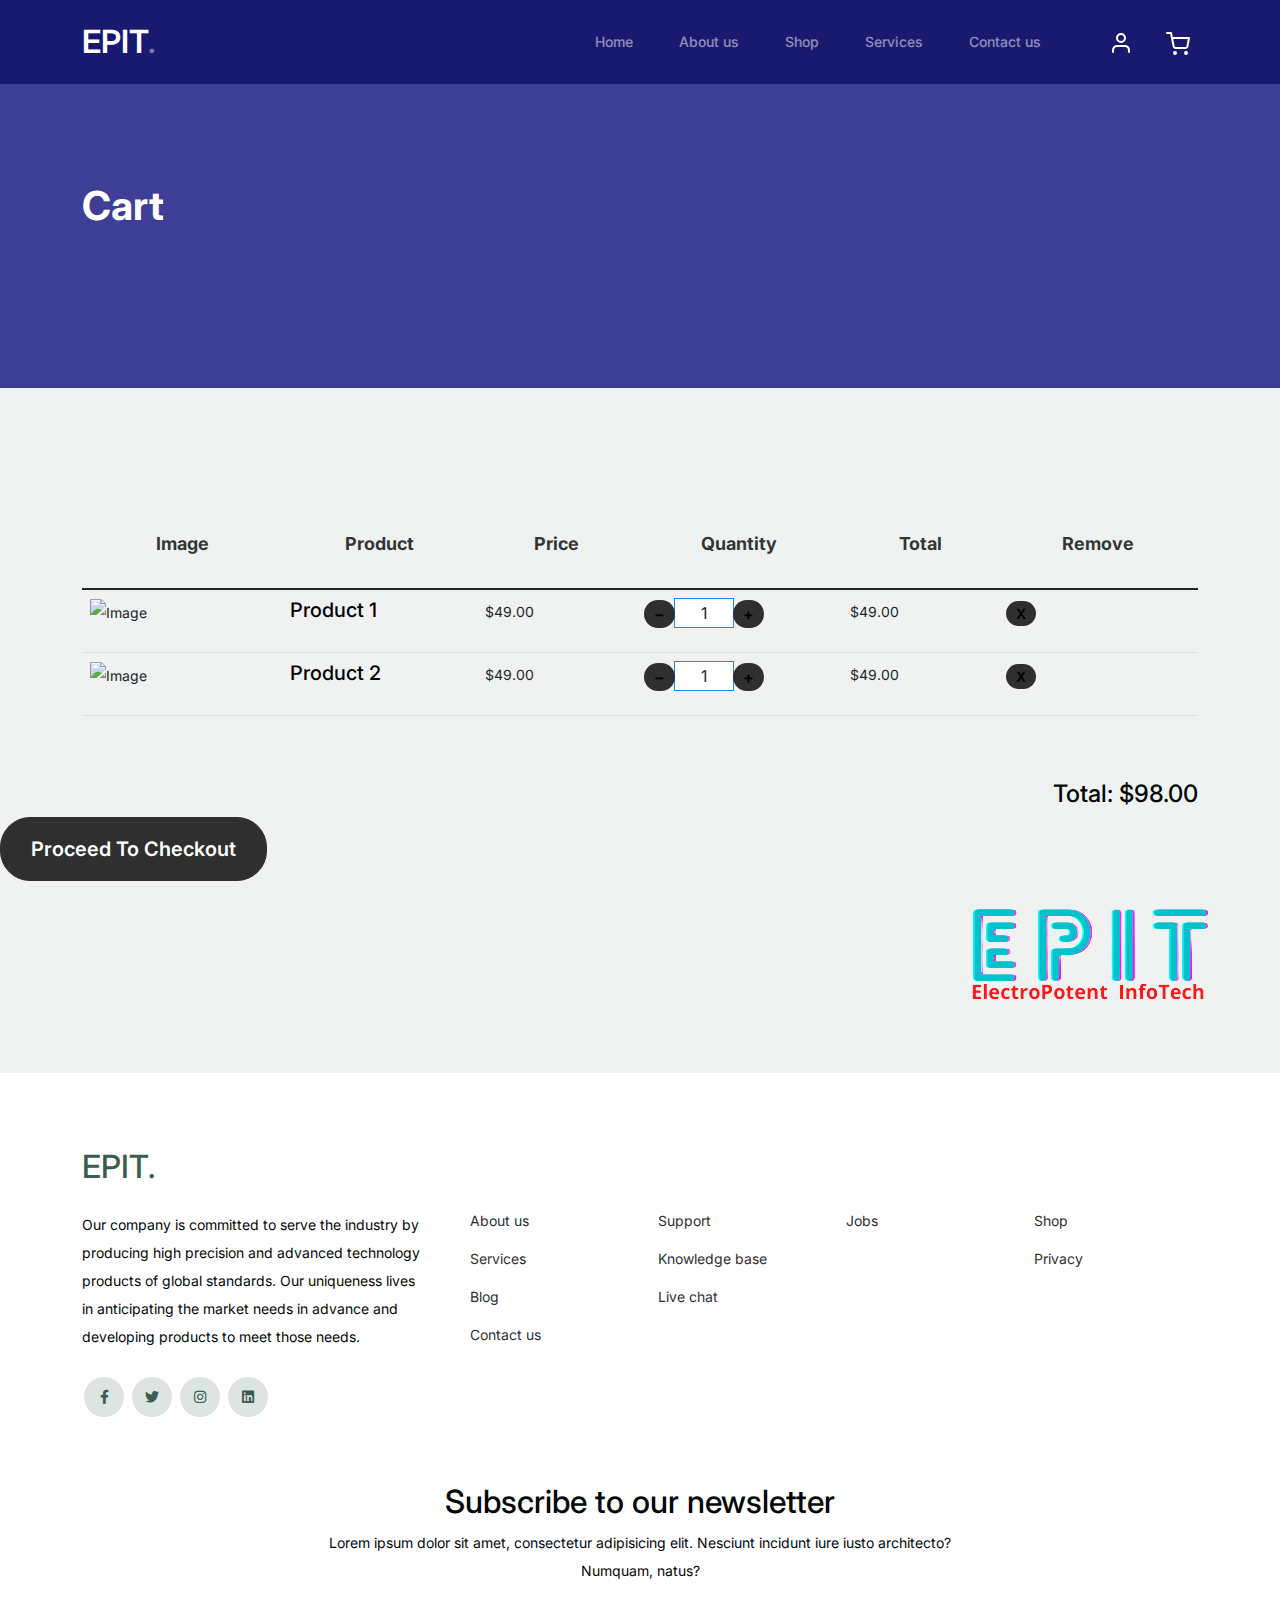
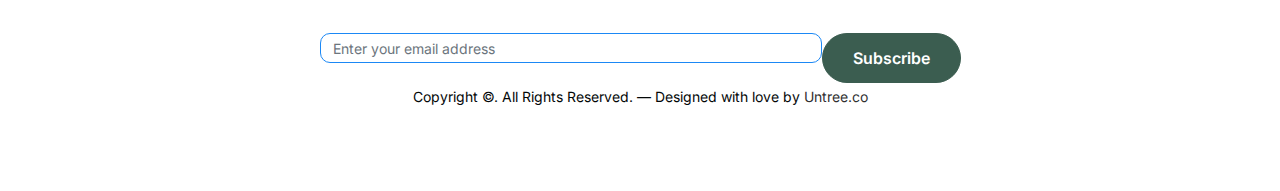
==== cart.html @ a609ee76 "first commit" ====
<!-- /*
* Bootstrap 5
* Template Name: Furni
* Template Author: Untree.co
* Template URI: https://untree.co/
* License: https://creativecommons.org/licenses/by/3.0/
*/ -->
<!doctype html>
<html lang="en">
<head>
  <meta charset="utf-8">
  <meta name="viewport" content="width=device-width, initial-scale=1, shrink-to-fit=no">
  <meta name="author" content="Untree.co">
  <link rel="shortcut icon" href="favicon.png">
  <meta name="description" content="" />
  <meta name="keywords" content="bootstrap, bootstrap4" />

  <!-- Bootstrap CSS -->
  <link href="css/bootstrap.min.css" rel="stylesheet">
  <link href="https://cdnjs.cloudflare.com/ajax/libs/font-awesome/6.0.0-beta3/css/all.min.css" rel="stylesheet">
  <link href="css/tiny-slider.css" rel="stylesheet">
  <link href="css/style.css" rel="stylesheet">
  <title>Furni Free Bootstrap 5 Template for Furniture and Interior Design Websites by Untree.co</title>
</head>

<body>
  <!-- Start Header/Navigation -->
  <nav class="custom-navbar navbar navbar navbar-expand-md navbar-dark bg-dark" arial-label="Furni navigation bar">
    <div class="container">
      <a class="navbar-brand" href="index.html">EPIT<span>.</span></a>
      <button class="navbar-toggler" type="button" data-bs-toggle="collapse" data-bs-target="#navbarsFurni" aria-controls="navbarsFurni" aria-expanded="false" aria-label="Toggle navigation">
        <span class="navbar-toggler-icon"></span>
      </button>
      <div class="collapse navbar-collapse" id="navbarsFurni">
        <ul class="custom-navbar-nav navbar-nav ms-auto mb-2 mb-md-0">
          <li class="nav-item ">
            <a class="nav-link" href="index.html">Home</a>
          </li>
          <li><a class="nav-link" href="about.html">About us</a></li>
          <li><a class="nav-link" href="shop.html">Shop</a></li>
          <li><a class="nav-link" href="services.html">Services</a></li>
          <li><a class="nav-link" href="contact.html">Contact us</a></li>
        </ul>
        <ul class="custom-navbar-cta navbar-nav mb-2 mb-md-0 ms-5">
          <li><a class="nav-link" href="#"><img src="images/user.svg"></a></li>
          <li><a class="nav-link" href="cart.html"><img src="images/cart.svg"></a></li>
        </ul>
      </div>
    </div>
  </nav>
  <!-- End Header/Navigation -->

  <!-- Start Hero Section -->
  <div class="hero">
    <div class="container">
      <div class="row justify-content-between">
        <div class="col-lg-5">
          <div class="intro-excerpt">
            <h1>Cart</h1>
          </div>
        </div>
        <div class="col-lg-7"></div>
      </div>
    </div>
  </div>
  <!-- End Hero Section -->

  <div class="untree_co-section before-footer-section">
    <div class="container">
      <div class="row mb-5">
        <form class="col-md-12" method="post">
          <div class="site-blocks-table">
            <table class="table" id="cart-table">
              <thead>
                <tr>
                  <th class="product-thumbnail">Image</th>
                  <th class="product-name">Product</th>
                  <th class="product-price">Price</th>
                  <th class="product-quantity">Quantity</th>
                  <th class="product-total">Total</th>
                  <th class="product-remove">Remove</th>
                </tr>
              </thead>
              <tbody>
                <tr class="product-row">
                  <td class="product-thumbnail">
                    <img src="images/product1" alt="Image" class="img-fluid">
                  </td>
                  <td class="product-name">
                    <h2 class="h5 text-black">Product 1</h2>
                  </td>
                  <td class="product-price">$49.00</td>
                  <td>
                    <div class="input-group mb-3 d-flex align-items-center quantity-container" style="max-width: 120px;">
                      <div class="input-group-prepend">
                        <button class="btn btn-outline-black decrease" type="button">&minus;</button>
                      </div>
                      <input type="text" class="form-control text-center quantity-amount" value="1" placeholder="" aria-label="Example text with button addon" aria-describedby="button-addon1">
                      <div class="input-group-append">
                        <button class="btn btn-outline-black increase" type="button">&plus;</button>
                      </div>
                    </div>
                  </td>
                  <td class="product-total">$49.00</td>
                  <td><a href="#" class="btn btn-black btn-sm btn-remove-product">X</a></td>
                </tr>
                <tr class="product-row">
                  <td class="product-thumbnail">
                    <img src="images/product2" alt="Image" class="img-fluid">
                  </td>
                  <td class="product-name">
                    <h2 class="h5 text-black">Product 2</h2>
                  </td>
                  <td class="product-price">$49.00</td>
                  <td>
                    <div class="input-group mb-3 d-flex align-items-center quantity-container" style="max-width: 120px;">
                      <div class="input-group-prepend">
                        <button class="btn btn-outline-black decrease" type="button">&minus;</button>
                      </div>
                      <input type="text" class="form-control text-center quantity-amount" value="1" placeholder="" aria-label="Example text with button addon" aria-describedby="button-addon1">
                      <div class="input-group-append">
                        <button class="btn btn-outline-black increase" type="button">&plus;</button>
                      </div>
                    </div>
                  </td>
                  <td class="product-total">$49.00</td>
                  <td><a href="#" class="btn btn-black btn-sm btn-remove-product">X</a></td>
                </tr>
              </tbody>
            </table>
          </div>
        </form>
      </div>
      <div id="total-price" class="text-end h4"></div>
    </div>
	<div class="row">
		<div class="col-md-12">
		  <button class="btn btn-black btn-lg py-3 btn-block" onclick="window.location='checkout.html'">Proceed To Checkout</button>
		</div>
	  </div>
  </div>
  

  <!-- Start Footer Section -->
  <footer class="footer-section">
    <div class="container relative">
      <div class="sofa-img">
        <img src="images/logo1.png" alt="Image" class="img-fluid">
      </div>
      <div class="row g-5 mb-5">
        <div class="col-lg-4">
          <div class="mb-4 footer-logo-wrap"><a href="#" class="footer-logo">EPIT<span>.</span></a></div>
          <p class="mb-4">Our company is committed to serve the industry by producing high precision and advanced technology products of global standards. Our uniqueness lives in anticipating the market needs in advance and developing products to meet those needs.</p>
          <ul class="list-unstyled custom-social">
            <li><a href="#"><span class="fa fa-brands fa-facebook-f"></span></a></li>
            <li><a href="#"><span class="fa fa-brands fa-twitter"></span></a></li>
            <li><a href="#"><span class="fa fa-brands fa-instagram"></span></a></li>
            <li><a href="#"><span class="fa fa-brands fa-linkedin"></span></a></li>
          </ul>
        </div>
        <div class="col-lg-8">
          <div class="row links-wrap">
            <div class="col-6 col-sm-6 col-md-3">
              <ul class="list-unstyled">
                <li><a href="#">About us</a></li>
                <li><a href="#">Services</a></li>
                <li><a href="#">Blog</a></li>
                <li><a href="#">Contact us</a></li>
              </ul>
            </div>
            <div class="col-6 col-sm-6 col-md-3">
              <ul class="list-unstyled">
                <li><a href="#">Support</a></li>
                <li><a href="#">Knowledge base</a></li>
                <li><a href="#">Live chat</a></li>
              </ul>
            </div>
            <div class="col-6 col-sm-6 col-md-3">
              <ul class="list-unstyled">
                <li><a href="#">Jobs</a></li>
            </div>
            <div class="col-6 col-sm-6 col-md-3">
              <ul class="list-unstyled">
                <li><a href="#">Shop</a></li>
                <li><a href="#">Privacy</a></li>
              </ul>
            </div>
          </div>
        </div>
      </div>
      <div class="row justify-content-center text-center">
        <div class="col-md-7">
          <div class="subscribe-1 ">
            <h2>Subscribe to our newsletter</h2>
            <p class="mb-5">Lorem ipsum dolor sit amet, consectetur adipisicing elit. Nesciunt incidunt iure iusto architecto? Numquam, natus?</p>
            <form action="#" class="d-flex">
              <input type="text" class="form-control" placeholder="Enter your email address">
              <input type="submit" class="btn btn-primary" value="Subscribe">
            </form>
          </div>
        </div>
      </div>
      <div class="row">
        <div class="col-12 text-center">
          <p class="mb-0">Copyright ©. All Rights Reserved. — Designed with love by <a href="https://untree.co">Untree.co</a>  <!-- License information: https://untree.co/license/ -->
          </p>
        </div>
      </div>
    </div>
  </footer>
  <!-- End Footer Section -->

  <!-- JavaScript -->
  <script>
    document.addEventListener('DOMContentLoaded', function() {
      const updateProductTotal = (row) => {
        const price = parseFloat(row.querySelector('.product-price').textContent.replace('$', ''));
        const quantity = parseInt(row.querySelector('.quantity-amount').value);
        const total = price * quantity;
        row.querySelector('.product-total').textContent = `$${total.toFixed(2)}`;
        updateCartTotal();
      };

      const updateCartTotal = () => {
        let total = 0;
        document.querySelectorAll('.product-row').forEach(row => {
          const productTotal = parseFloat(row.querySelector('.product-total').textContent.replace('$', ''));
          total += productTotal;
        });
        document.getElementById('total-price').textContent = `Total: $${total.toFixed(2)}`;
      };

      document.querySelectorAll('.quantity-container .decrease').forEach(button => {
        button.addEventListener('click', function() {
          const input = this.closest('.quantity-container').querySelector('.quantity-amount');
          let quantity = parseInt(input.value);
          if (quantity > 1) {
            quantity--;
            input.value = quantity;
            updateProductTotal(this.closest('.product-row'));
          }
        });
      });

      document.querySelectorAll('.quantity-container .increase').forEach(button => {
        button.addEventListener('click', function() {
          const input = this.closest('.quantity-container').querySelector('.quantity-amount');
          let quantity = parseInt(input.value);
          quantity++;
          input.value = quantity;
          updateProductTotal(this.closest('.product-row'));
        });
      });

      document.querySelectorAll('.btn-remove-product').forEach(button => {
        button.addEventListener('click', function(e) {
          e.preventDefault();
          this.closest('.product-row').remove();
          updateCartTotal();
        });
      });

      document.querySelectorAll('.product-row').forEach(row => {
        updateProductTotal(row);
      });
    });
  </script>
</body>
</html>
---- css/tiny-slider.css ----
.tns-outer{padding:0 !important}.tns-outer [hidden]{display:none !important}.tns-outer [aria-controls],.tns-outer [data-action]{cursor:pointer}.tns-slider{-webkit-transition:all 0s;-moz-transition:all 0s;transition:all 0s}.tns-slider>.tns-item{-webkit-box-sizing:border-box;-moz-box-sizing:border-box;box-sizing:border-box}.tns-horizontal.tns-subpixel{white-space:nowrap}.tns-horizontal.tns-subpixel>.tns-item{display:inline-block;vertical-align:top;white-space:normal}.tns-horizontal.tns-no-subpixel:after{content:'';display:table;clear:both}.tns-horizontal.tns-no-subpixel>.tns-item{float:left}.tns-horizontal.tns-carousel.tns-no-subpixel>.tns-item{margin-right:-100%}.tns-no-calc{position:relative;left:0}.tns-gallery{position:relative;left:0;min-height:1px}.tns-gallery>.tns-item{position:absolute;left:-100%;-webkit-transition:transform 0s, opacity 0s;-moz-transition:transform 0s, opacity 0s;transition:transform 0s, opacity 0s}.tns-gallery>.tns-slide-active{position:relative;left:auto !important}.tns-gallery>.tns-moving{-webkit-transition:all 0.25s;-moz-transition:all 0.25s;transition:all 0.25s}.tns-autowidth{display:inline-block}.tns-lazy-img{-webkit-transition:opacity 0.6s;-moz-transition:opacity 0.6s;transition:opacity 0.6s;opacity:0.6}.tns-lazy-img.tns-complete{opacity:1}.tns-ah{-webkit-transition:height 0s;-moz-transition:height 0s;transition:height 0s}.tns-ovh{overflow:hidden}.tns-visually-hidden{position:absolute;left:-10000em}.tns-transparent{opacity:0;visibility:hidden}.tns-fadeIn{opacity:1;filter:alpha(opacity=100);z-index:0}.tns-normal,.tns-fadeOut{opacity:0;filter:alpha(opacity=0);z-index:-1}.tns-vpfix{white-space:nowrap}.tns-vpfix>div,.tns-vpfix>li{display:inline-block}.tns-t-subp2{margin:0 auto;width:310px;position:relative;height:10px;overflow:hidden}.tns-t-ct{width:2333.3333333%;width:-webkit-calc(100% * 70 / 3);width:-moz-calc(100% * 70 / 3);width:calc(100% * 70 / 3);position:absolute;right:0}.tns-t-ct:after{content:'';display:table;clear:both}.tns-t-ct>div{width:1.4285714%;width:-webkit-calc(100% / 70);width:-moz-calc(100% / 70);width:calc(100% / 70);height:10px;float:left}

/*# sourceMappingURL=sourcemaps/tiny-slider.css.map */
---- css/style.css ----
/*
* Template Name: UntreeStore
* Template Author: Untree.co
* Author URI: https://untree.co/
* License: https://creativecommons.org/licenses/by/3.0/
*/
@import url("https://fonts.googleapis.com/css2?family=Inter:wght@400;500;600;700;800&display=swap");
body {
  overflow-x: hidden;
  position: relative; }

body {
  font-family: "Inter", sans-serif;
  font-weight: 400;
  line-height: 28px;
  color: #030707;
  font-size: 14px;
  background-color: #eff2f1; }

a {
  text-decoration: none;
  -webkit-transition: .3s all ease;
  -o-transition: .3s all ease;
  transition: .3s all ease;
  color: #2f2f2f;
  text-decoration: underline; }
  a:hover {
    color: #2f2f2f;
    text-decoration: none; }
  a.more {
    font-weight: 600; }

.custom-navbar {
  background: #191970 !important;
  padding-top: 20px;
  padding-bottom: 20px; }
  .custom-navbar .navbar-brand {
    font-size: 32px;
    font-weight: 600; }
    .custom-navbar .navbar-brand > span {
      opacity: .4; }
  .custom-navbar .navbar-toggler {
    border-color: transparent; }
    .custom-navbar .navbar-toggler:active, .custom-navbar .navbar-toggler:focus {
      -webkit-box-shadow: none;
      box-shadow: none;
      outline: none; }
  @media (min-width: 992px) {
    .custom-navbar .custom-navbar-nav li {
      margin-left: 15px;
      margin-right: 15px; } }
  .custom-navbar .custom-navbar-nav li a {
    font-weight: 500;
    color: #ffffff !important;
    opacity: .5;
    -webkit-transition: .3s all ease;
    -o-transition: .3s all ease;
    transition: .3s all ease;
    position: relative; }
    @media (min-width: 768px) {
      .custom-navbar .custom-navbar-nav li a:before {
        content: "";
        position: absolute;
        bottom: 0;
        left: 8px;
        right: 8px;
        background: #f9bf29;
        height: 5px;
        opacity: 1;
        visibility: visible;
        width: 0;
        -webkit-transition: .15s all ease-out;
        -o-transition: .15s all ease-out;
        transition: .15s all ease-out; } }
    .custom-navbar .custom-navbar-nav li a:hover {
      opacity: 1; }
      .custom-navbar .custom-navbar-nav li a:hover:before {
        width: calc(100% - 16px); }
  .custom-navbar .custom-navbar-nav li.active a {
    opacity: 1; }
    .custom-navbar .custom-navbar-nav li.active a:before {
      width: calc(100% - 16px); }
  .custom-navbar .custom-navbar-cta {
    margin-left: 0 !important;
    -webkit-box-orient: horizontal;
    -webkit-box-direction: normal;
    -ms-flex-direction: row;
    flex-direction: row; }
    @media (min-width: 768px) {
      .custom-navbar .custom-navbar-cta {
        margin-left: 40px !important; } }
    .custom-navbar .custom-navbar-cta li {
      margin-left: 0px;
      margin-right: 0px; }
      .custom-navbar .custom-navbar-cta li:first-child {
        margin-right: 20px; }

.hero {
  background: #3e3e97;
  padding: calc(4rem - 30px) 0 0rem 0; }
  @media (min-width: 768px) {
    .hero {
      padding: calc(4rem - 30px) 0 4rem 0; } }
  @media (min-width: 992px) {
    .hero {
      padding: calc(8rem - 30px) 0 8rem 0; } }
  .hero .intro-excerpt {
    position: relative;
    z-index: 4; }
    @media (min-width: 992px) {
      .hero .intro-excerpt {
        max-width: 450px; } }
  .hero h1 {
    font-weight: 700;
    color: #ffffff;
    margin-bottom: 30px; }
    @media (min-width: 1400px) {
      .hero h1 {
        font-size: 54px; } }
  .hero p {
    color: rgba(255, 255, 255, 0.5);
    margin-botom: 30px; }
  .hero .hero-img-wrap {
    position: relative; }
    .hero .hero-img-wrap img {
      position: relative;
      top: 0px;
      right: 0px;
      z-index: 2;
      max-width: 600px;
      left: -20px; }
      @media (min-width: 768px) {
        .hero .hero-img-wrap img {
          right: 0px;
          left: -100px; } }
      @media (min-width: 992px) {
        .hero .hero-img-wrap img {
          left: 0px;
          top: -80px;
          position: absolute;
          right: -50px; } }
      @media (min-width: 1200px) {
        .hero .hero-img-wrap img {
          left: 0px;
          top: -80px;
          right: -100px; } }
    .hero .hero-img-wrap:after {
      content: "";
      position: absolute;
      width: 255px;
      height: 217px;
      background-image: url("../images/dots-light.svg");
      background-size: contain;
      background-repeat: no-repeat;
      right: -100px;
      top: -0px; }
      @media (min-width: 1200px) {
        .hero .hero-img-wrap:after {
          top: -40px; } }

.btn {
  font-weight: 600;
  padding: 12px 30px;
  border-radius: 30px;
  color: #ffffff;
  background: #2f2f2f;
  border-color: #2f2f2f; }
  .btn:hover {
    color: #ffffff;
    background: #222222;
    border-color: #222222; }
  .btn:active, .btn:focus {
    outline: none !important;
    -webkit-box-shadow: none;
    box-shadow: none; }
  .btn.btn-primary {
    background: #3b5d50;
    border-color: #3b5d50; }
    .btn.btn-primary:hover {
      background: #314d43;
      border-color: #314d43; }
  .btn.btn-secondary {
    color: #2f2f2f;
    background: #f9bf29;
    border-color: #f9bf29; }
    .btn.btn-secondary:hover {
      background: #f8b810;
      border-color: #f8b810; }
  .btn.btn-white-outline {
    background: transparent;
    border-width: 2px;
    border-color: rgba(255, 255, 255, 0.3); }
    .btn.btn-white-outline:hover {
      border-color: white;
      color: #ffffff; }

.section-title {
  color: #2f2f2f; }

.product-section {
  padding: 7rem 0; }
  .product-section .product-item {
    text-align: center;
    text-decoration: none;
    display: block;
    position: relative;
    padding-bottom: 50px;
    cursor: pointer; }
    .product-section .product-item .product-thumbnail {
      margin-bottom: 30px;
      position: relative;
      top: 0;
      -webkit-transition: .3s all ease;
      -o-transition: .3s all ease;
      transition: .3s all ease; }
    .product-section .product-item h3 {
      font-weight: 600;
      font-size: 16px; }
    .product-section .product-item strong {
      font-weight: 800 !important;
      font-size: 18px !important; }
    .product-section .product-item h3, .product-section .product-item strong {
      color: #2f2f2f;
      text-decoration: none; }
    .product-section .product-item .icon-cross {
      position: absolute;
      width: 35px;
      height: 35px;
      display: inline-block;
      background: #2f2f2f;
      bottom: 15px;
      left: 50%;
      -webkit-transform: translateX(-50%);
      -ms-transform: translateX(-50%);
      transform: translateX(-50%);
      margin-bottom: -17.5px;
      border-radius: 50%;
      opacity: 0;
      visibility: hidden;
      -webkit-transition: .3s all ease;
      -o-transition: .3s all ease;
      transition: .3s all ease; }
      .product-section .product-item .icon-cross img {
        position: absolute;
        left: 50%;
        top: 50%;
        -webkit-transform: translate(-50%, -50%);
        -ms-transform: translate(-50%, -50%);
        transform: translate(-50%, -50%); }
    .product-section .product-item:before {
      bottom: 0;
      left: 0;
      right: 0;
      position: absolute;
      content: "";
      background: #dce5e4;
      height: 0%;
      z-index: -1;
      border-radius: 10px;
      -webkit-transition: .3s all ease;
      -o-transition: .3s all ease;
      transition: .3s all ease; }
    .product-section .product-item:hover .product-thumbnail {
      top: -25px; }
    .product-section .product-item:hover .icon-cross {
      bottom: 0;
      opacity: 1;
      visibility: visible; }
    .product-section .product-item:hover:before {
      height: 70%; }

.why-choose-section {
  padding: 7rem 0; }
  .why-choose-section .img-wrap {
    position: relative; }
    .why-choose-section .img-wrap:before {
      position: absolute;
      content: "";
      width: 255px;
      height: 217px;
      background-image: url("../images/dots-yellow.svg");
      background-repeat: no-repeat;
      background-size: contain;
      -webkit-transform: translate(-40%, -40%);
      -ms-transform: translate(-40%, -40%);
      transform: translate(-40%, -40%);
      z-index: -1; }
    .why-choose-section .img-wrap img {
      border-radius: 20px; }

.feature {
  margin-bottom: 30px; }
  .feature .icon {
    display: inline-block;
    position: relative;
    margin-bottom: 20px; }
    .feature .icon:before {
      content: "";
      width: 33px;
      height: 33px;
      position: absolute;
      background: rgba(59, 93, 80, 0.2);
      border-radius: 50%;
      right: -8px;
      bottom: 0; }
  .feature h3 {
    font-size: 14px;
    color: #2f2f2f; }
  .feature p {
    font-size: 14px;
    line-height: 22px;
    color: #6a6a6a; }

.we-help-section {
  padding: 7rem 0; }
  .we-help-section .imgs-grid {
    display: -ms-grid;
    display: grid;
    -ms-grid-columns: (1fr)[27];
    grid-template-columns: repeat(27, 1fr);
    position: relative; }
    .we-help-section .imgs-grid:before {
      position: absolute;
      content: "";
      width: 255px;
      height: 217px;
      background-image: url("../images/dots-green.svg");
      background-size: contain;
      background-repeat: no-repeat;
      -webkit-transform: translate(-40%, -40%);
      -ms-transform: translate(-40%, -40%);
      transform: translate(-40%, -40%);
      z-index: -1; }
    .we-help-section .imgs-grid .grid {
      position: relative; }
      .we-help-section .imgs-grid .grid img {
        border-radius: 20px;
        max-width: 100%; }
      .we-help-section .imgs-grid .grid.grid-1 {
        -ms-grid-column: 1;
        -ms-grid-column-span: 18;
        grid-column: 1 / span 18;
        -ms-grid-row: 1;
        -ms-grid-row-span: 27;
        grid-row: 1 / span 27; }
      .we-help-section .imgs-grid .grid.grid-2 {
        -ms-grid-column: 19;
        -ms-grid-column-span: 27;
        grid-column: 19 / span 27;
        -ms-grid-row: 1;
        -ms-grid-row-span: 5;
        grid-row: 1 / span 5;
        padding-left: 20px; }
      .we-help-section .imgs-grid .grid.grid-3 {
        -ms-grid-column: 14;
        -ms-grid-column-span: 16;
        grid-column: 14 / span 16;
        -ms-grid-row: 6;
        -ms-grid-row-span: 27;
        grid-row: 6 / span 27;
        padding-top: 20px; }

.custom-list {
  width: 100%; }
  .custom-list li {
    display: inline-block;
    width: calc(50% - 20px);
    margin-bottom: 12px;
    line-height: 1.5;
    position: relative;
    padding-left: 20px; }
    .custom-list li:before {
      content: "";
      width: 8px;
      height: 8px;
      border-radius: 50%;
      border: 2px solid #3b5d50;
      position: absolute;
      left: 0;
      top: 8px; }

.popular-product {
  padding: 0 0 7rem 0; }
  .popular-product .product-item-sm h3 {
    font-size: 14px;
    font-weight: 700;
    color: #2f2f2f; }
  .popular-product .product-item-sm a {
    text-decoration: none;
    color: #2f2f2f;
    -webkit-transition: .3s all ease;
    -o-transition: .3s all ease;
    transition: .3s all ease; }
    .popular-product .product-item-sm a:hover {
      color: rgba(47, 47, 47, 0.5); }
  .popular-product .product-item-sm p {
    line-height: 1.4;
    margin-bottom: 10px;
    font-size: 14px; }
  .popular-product .product-item-sm .thumbnail {
    margin-right: 10px;
    -webkit-box-flex: 0;
    -ms-flex: 0 0 120px;
    flex: 0 0 120px;
    position: relative; }
    .popular-product .product-item-sm .thumbnail:before {
      content: "";
      position: absolute;
      border-radius: 20px;
      background: #dce5e4;
      width: 98px;
      height: 98px;
      top: 50%;
      left: 50%;
      -webkit-transform: translate(-50%, -50%);
      -ms-transform: translate(-50%, -50%);
      transform: translate(-50%, -50%);
      z-index: -1; }

.testimonial-section {
  padding: 3rem 0 7rem 0; }

.testimonial-slider-wrap {
  position: relative; }
  .testimonial-slider-wrap .tns-inner {
    padding-top: 30px; }
  .testimonial-slider-wrap .item .testimonial-block blockquote {
    font-size: 16px; }
    @media (min-width: 768px) {
      .testimonial-slider-wrap .item .testimonial-block blockquote {
        line-height: 32px;
        font-size: 18px; } }
  .testimonial-slider-wrap .item .testimonial-block .author-info .author-pic {
    margin-bottom: 20px; }
    .testimonial-slider-wrap .item .testimonial-block .author-info .author-pic img {
      max-width: 80px;
      border-radius: 50%; }
  .testimonial-slider-wrap .item .testimonial-block .author-info h3 {
    font-size: 14px;
    font-weight: 700;
    color: #2f2f2f;
    margin-bottom: 0; }
  .testimonial-slider-wrap #testimonial-nav {
    position: absolute;
    top: 50%;
    z-index: 99;
    width: 100%;
    display: none; }
    @media (min-width: 768px) {
      .testimonial-slider-wrap #testimonial-nav {
        display: block; } }
    .testimonial-slider-wrap #testimonial-nav > span {
      cursor: pointer;
      position: absolute;
      width: 58px;
      height: 58px;
      line-height: 58px;
      border-radius: 50%;
      background: rgba(59, 93, 80, 0.1);
      color: #2f2f2f;
      -webkit-transition: .3s all ease;
      -o-transition: .3s all ease;
      transition: .3s all ease; }
      .testimonial-slider-wrap #testimonial-nav > span:hover {
        background: #3b5d50;
        color: #ffffff; }
    .testimonial-slider-wrap #testimonial-nav .prev {
      left: -10px; }
    .testimonial-slider-wrap #testimonial-nav .next {
      right: 0; }
  .testimonial-slider-wrap .tns-nav {
    position: absolute;
    bottom: -50px;
    left: 50%;
    -webkit-transform: translateX(-50%);
    -ms-transform: translateX(-50%);
    transform: translateX(-50%); }
    .testimonial-slider-wrap .tns-nav button {
      background: none;
      border: none;
      display: inline-block;
      position: relative;
      width: 0 !important;
      height: 7px !important;
      margin: 2px; }
      .testimonial-slider-wrap .tns-nav button:active, .testimonial-slider-wrap .tns-nav button:focus, .testimonial-slider-wrap .tns-nav button:hover {
        outline: none;
        -webkit-box-shadow: none;
        box-shadow: none;
        background: none; }
      .testimonial-slider-wrap .tns-nav button:before {
        display: block;
        width: 7px;
        height: 7px;
        left: 0;
        top: 0;
        position: absolute;
        content: "";
        border-radius: 50%;
        -webkit-transition: .3s all ease;
        -o-transition: .3s all ease;
        transition: .3s all ease;
        background-color: #d6d6d6; }
      .testimonial-slider-wrap .tns-nav button:hover:before, .testimonial-slider-wrap .tns-nav button.tns-nav-active:before {
        background-color: #3b5d50; }

.before-footer-section {
  padding: 7rem 0 12rem 0 !important; }

.blog-section {
  padding: 7rem 0 12rem 0; }
  .blog-section .post-entry a {
    text-decoration: none; }
  .blog-section .post-entry .post-thumbnail {
    display: block;
    margin-bottom: 20px; }
    .blog-section .post-entry .post-thumbnail img {
      border-radius: 20px;
      -webkit-transition: .3s all ease;
      -o-transition: .3s all ease;
      transition: .3s all ease; }
  .blog-section .post-entry .post-content-entry {
    padding-left: 15px;
    padding-right: 15px; }
    .blog-section .post-entry .post-content-entry h3 {
      font-size: 16px;
      margin-bottom: 0;
      font-weight: 600;
      margin-bottom: 7px; }
    .blog-section .post-entry .post-content-entry .meta {
      font-size: 14px; }
      .blog-section .post-entry .post-content-entry .meta a {
        font-weight: 600; }
  .blog-section .post-entry:hover .post-thumbnail img, .blog-section .post-entry:focus .post-thumbnail img {
    opacity: .7; }

.footer-section {
  padding: 80px 0;
  background: #ffffff; }
  .footer-section .relative {
    position: relative; }
  .footer-section a {
    text-decoration: none;
    color: #2f2f2f;
    -webkit-transition: .3s all ease;
    -o-transition: .3s all ease;
    transition: .3s all ease; }
    .footer-section a:hover {
      color: rgba(47, 47, 47, 0.5); }
  .footer-section .subscription-form {
    margin-bottom: 40px;
    position: relative;
    z-index: 2;
    margin-top: 100px; }
    @media (min-width: 992px) {
      .footer-section .subscription-form {
        margin-top: 0px;
        margin-bottom: 80px; } }
    .footer-section .subscription-form h3 {
      font-size: 18px;
      font-weight: 500;
      color: #3b5d50; }
    .footer-section .subscription-form .form-control {
      height: 50px;
      border-radius: 10px;
      font-family: "Inter", sans-serif; }
      .footer-section .subscription-form .form-control:active, .footer-section .subscription-form .form-control:focus {
        outline: none;
        -webkit-box-shadow: none;
        box-shadow: none;
        border-color: #3b5d50;
        -webkit-box-shadow: 0 1px 4px 0 rgba(0, 0, 0, 0.2);
        box-shadow: 0 1px 4px 0 rgba(0, 0, 0, 0.2); }
      .footer-section .subscription-form .form-control::-webkit-input-placeholder {
        font-size: 14px; }
      .footer-section .subscription-form .form-control::-moz-placeholder {
        font-size: 14px; }
      .footer-section .subscription-form .form-control:-ms-input-placeholder {
        font-size: 14px; }
      .footer-section .subscription-form .form-control:-moz-placeholder {
        font-size: 14px; }
    .footer-section .subscription-form .btn {
      border-radius: 10px !important; }
  .footer-section .sofa-img {
    position: absolute;
    top: -200px;
    z-index: 1;
    right: 0; }
    .footer-section .sofa-img img {
      max-width: 380px; }
  .footer-section .links-wrap {
    margin-top: 0px; }
    @media (min-width: 992px) {
      .footer-section .links-wrap {
        margin-top: 54px; } }
    .footer-section .links-wrap ul li {
      margin-bottom: 10px; }
  .footer-section .footer-logo-wrap .footer-logo {
    font-size: 32px;
    font-weight: 500;
    text-decoration: none;
    color: #3b5d50; }
  .footer-section .custom-social li {
    margin: 2px;
    display: inline-block; }
    .footer-section .custom-social li a {
      width: 40px;
      height: 40px;
      text-align: center;
      line-height: 40px;
      display: inline-block;
      background: #dce5e4;
      color: #3b5d50;
      border-radius: 50%; }
      .footer-section .custom-social li a:hover {
        background: #3b5d50;
        color: #ffffff; }
  .footer-section .border-top {
    border-color: #dce5e4; }
    .footer-section .border-top.copyright {
      font-size: 14px !important; }

.untree_co-section {
  padding: 0.5rem 0; }

.form-control {
  height: 30px;
  border-radius: 10px;
  font-family: "Inter", sans-serif; }
  .form-control:active, .form-control:focus {
    outline: none;
    -webkit-box-shadow: none;
    box-shadow: none;
    border-color: #3b5d50;
    -webkit-box-shadow: 0 1px 4px 0 rgba(0, 0, 0, 0.2);
    box-shadow: 0 1px 4px 0 rgba(0, 0, 0, 0.2); }
  .form-control::-webkit-input-placeholder {
    font-size: 14px; }
  .form-control::-moz-placeholder {
    font-size: 14px; }
  .form-control:-ms-input-placeholder {
    font-size: 14px; }
  .form-control:-moz-placeholder {
    font-size: 14px; }

.service {
  line-height: 1.5; }
  .service .service-icon {
    border-radius: 10px;
    -webkit-box-flex: 0;
    -ms-flex: 0 0 50px;
    flex: 0 0 50px;
    height: 50px;
    line-height: 50px;
    text-align: center;
    background: #3b5d50;
    margin-right: 20px;
    color: #ffffff; }

textarea {
  height: auto !important; }

.site-blocks-table {
  overflow: auto; }
  .site-blocks-table .product-thumbnail {
    width: 200px; }
  .site-blocks-table .btn {
    padding: 2px 10px; }
  .site-blocks-table thead th {
    padding: 30px;
    text-align: center;
    border-width: 0px !important;
    vertical-align: middle;
    color: rgba(0, 0, 0, 0.8);
    font-size: 18px; }rst-child td {
    border-top: 1px solid #3b5d50 !important; }
  .site-blocks-table .btn {
  .site-blocks-table td {
    padding: 20px;
    text-align: center;
    vertical-align: middle;
    color: rgba(0, 0, 0, 0.8); }
  .site-blocks-table tbody tr:fi
    background: none !important;
    color: #000000;
    border: none;
    height: auto !important; }

.site-block-order-table th {
  border-top: none !important;
  border-bottom-width: 1px !important; }

.site-block-order-table td, .site-block-order-table th {
  color: #000000; }

.couponcode-wrap input {
  border-radius: 10px !important; }

.text-primary {
  color: #3b5d50 !important; }

.thankyou-icon {
  position: relative;
  color: #3b5d50; }
  .thankyou-icon:before {
    position: absolute;
    content: "";
    width: 50px;
    height: 50px;
    border-radius: 50%;
    background: rgba(59, 93, 80, 0.2); }
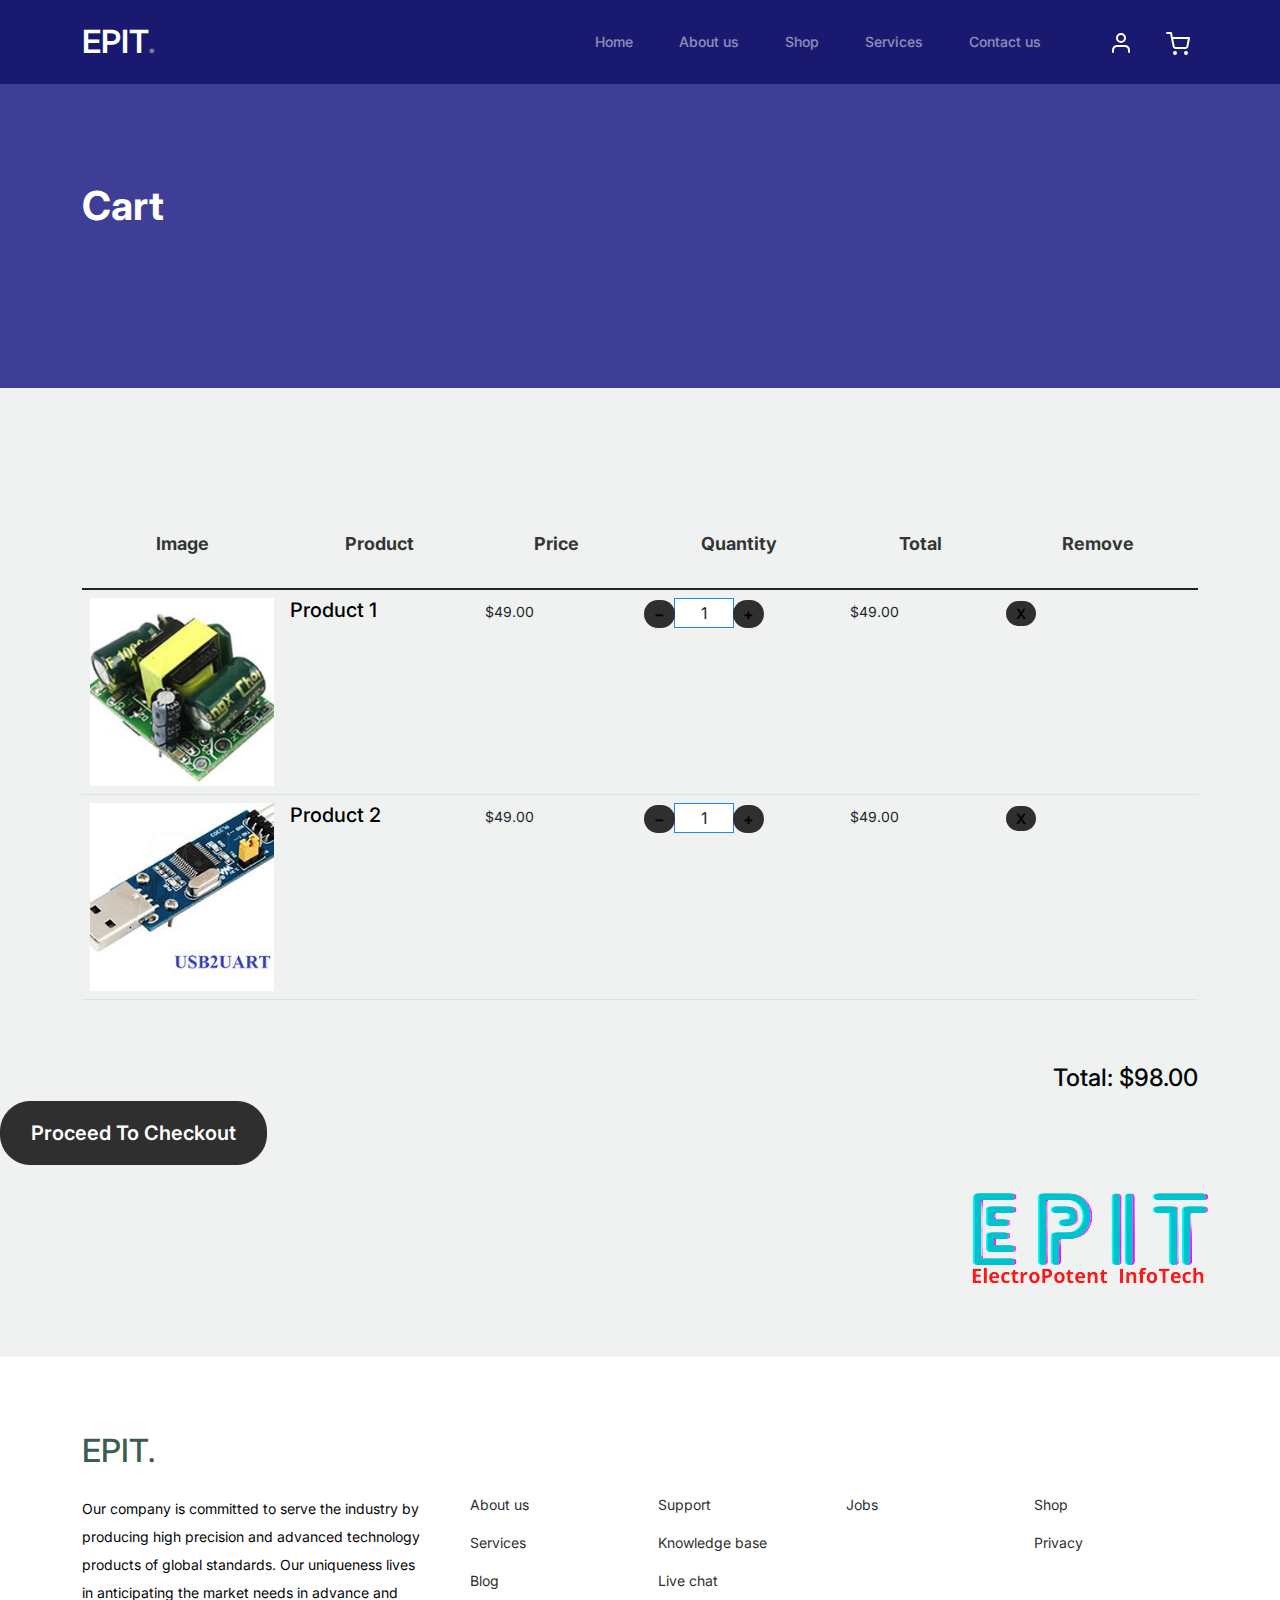
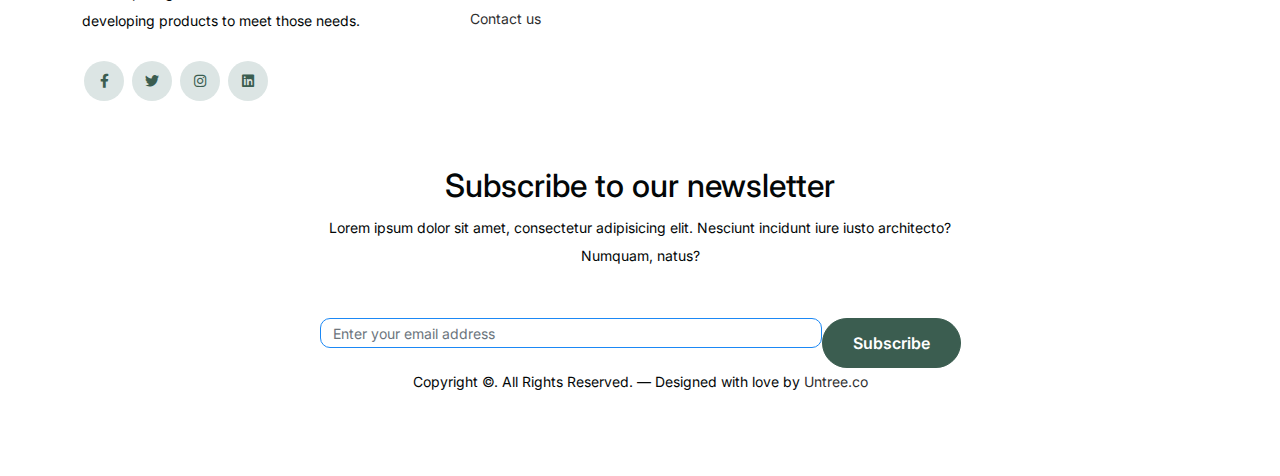
==== commit b45d95a5: "Update cart.html" ====
--- a/cart.html
+++ b/cart.html
@@ -84,7 +84,7 @@
               <tbody>
                 <tr class="product-row">
                   <td class="product-thumbnail">
-                    <img src="images/product1" alt="Image" class="img-fluid">
+                    <img src="images/product1.jpg" alt="Image" class="img-fluid">
                   </td>
                   <td class="product-name">
                     <h2 class="h5 text-black">Product 1</h2>
@@ -106,7 +106,7 @@
                 </tr>
                 <tr class="product-row">
                   <td class="product-thumbnail">
-                    <img src="images/product2" alt="Image" class="img-fluid">
+                    <img src="images/product2.jpg" alt="Image" class="img-fluid">
                   </td>
                   <td class="product-name">
                     <h2 class="h5 text-black">Product 2</h2>
@@ -266,4 +266,4 @@
     });
   </script>
 </body>
-</html>+</html>
